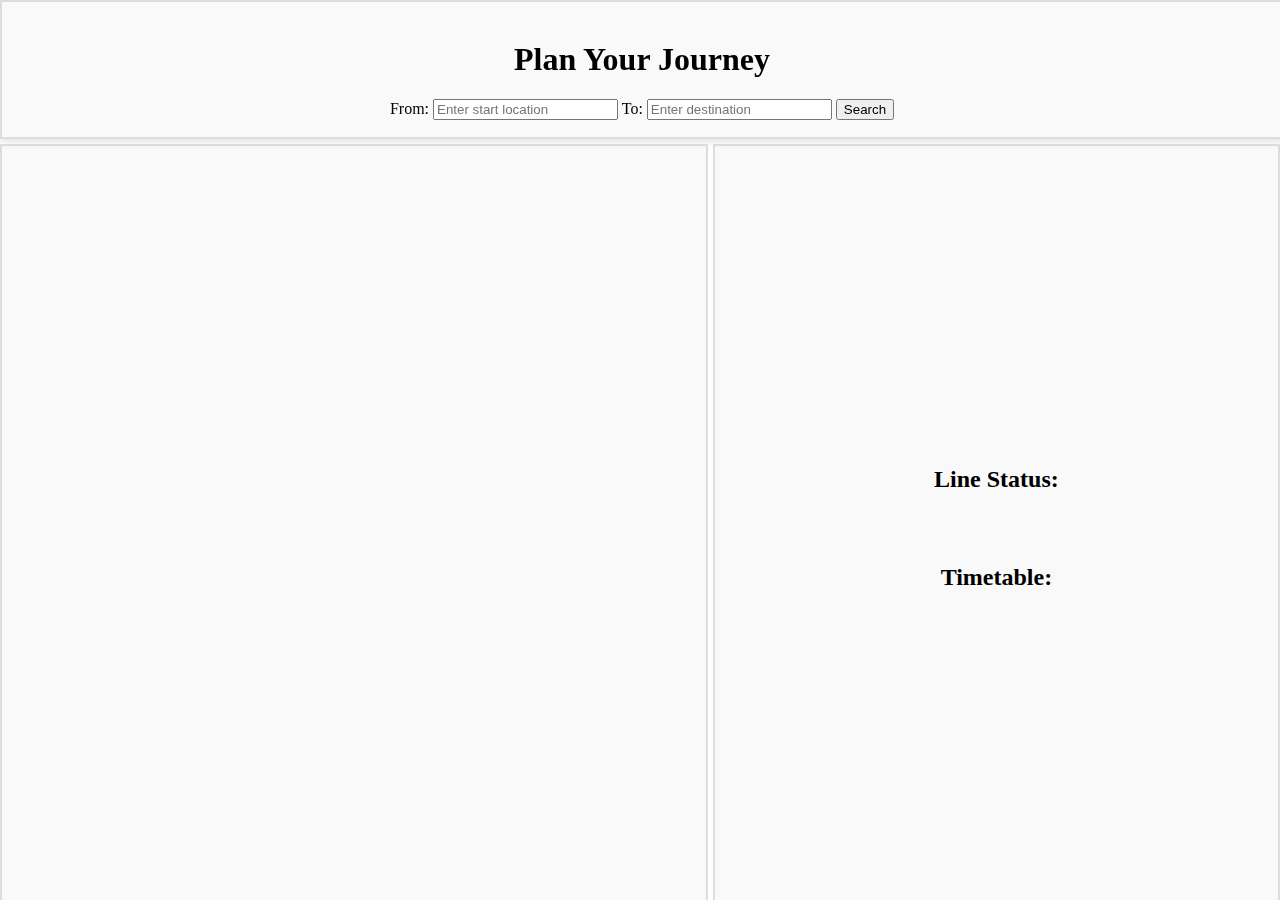
==== Website/line.html @ 91d8a205 "update website" ====
<!DOCTYPE html>
<html lang="en">
<head>
    <meta charset="UTF-8">
    <meta name="viewport" content="width=device-width, initial-scale=1.0">
    <title>Tube Route Finder</title>
    <link rel="stylesheet" href="line.css">
</head>
<body>
    

    <!-- query form -->
    <div class="container" id="box">
        <h1>Plan Your Journey</h1>
        <form id="routeForm">
            <label for="from">From:</label>
            <input type="text" id="from" name="from" placeholder="Enter start location" required>
            
            <label for="to">To:</label>
            <input type="text" id="to" name="to" placeholder="Enter destination" required>
            
            <button type="submit">Search</button>
        </form>
    </div>


    <!-- map div -->
    <div id="map-container">
        <div id="map"></div> 
    </div>


    <!-- info box -->
    <div id="info-box">
        <h2 id="LineStatus"> Line Status: </h2>
        <p id="info-desc"></p>
        <h2 id="timetable"> Timetable: </h2>
    </div>
    
    <!-- load the google map api -->


    <script src="config.js"></script>
    <script>
        const script = document.createElement('script');
        script.src = `https://maps.googleapis.com/maps/api/js?key=${API_KEY}&libraries=visualization`;
        script.async = true;
        script.defer = true;
        document.head.appendChild(script);
    </script>


    <script src="lineScript.js"></script>

</body>
</html>
---- Website/line.css ----
body, html {
    height: 100%;
    margin: 0;
    display: flex;
    flex-direction: row; 
    justify-content: flex-start;  
    align-items: flex-start;  
}

/* Top Box Styling */
#box {
    width: 100%;
    height: 15%;
    display: flex;
    flex-direction: column;
    justify-content: center;
    align-items: center;
    background-color: #f9f9f9;
    position: fixed;
    top: 0;
    left: 0;
    z-index: 1000;
    border: 2px solid #ddd;
    margin-bottom: 10px;  /* margin with the footer */
    box-shadow: 0 2px 8px #ddd;
}

/* Map Container */
#map-container {
    width: 55%;
    height: 85%;
    position: fixed;
    top: 16%;  
    left: 0;
    display: flex;
    flex-direction: column;
    justify-content: flex-start;
    align-items: center;
    text-align: center;
    background-color: #f9f9f9;
    border: 2px solid #ddd;
}

#map {
    width: 100%;
    height: 100%;
}

/* Info Box */
#info-box {
    width: 44%;
    height: 85%;
    position: fixed;
    top: 16%;
    right: 0;
    display: flex;
    flex-direction: column;
    justify-content: center;
    align-items: center;
    background-color: #f9f9f9;
    border: 2px solid #ddd;
}
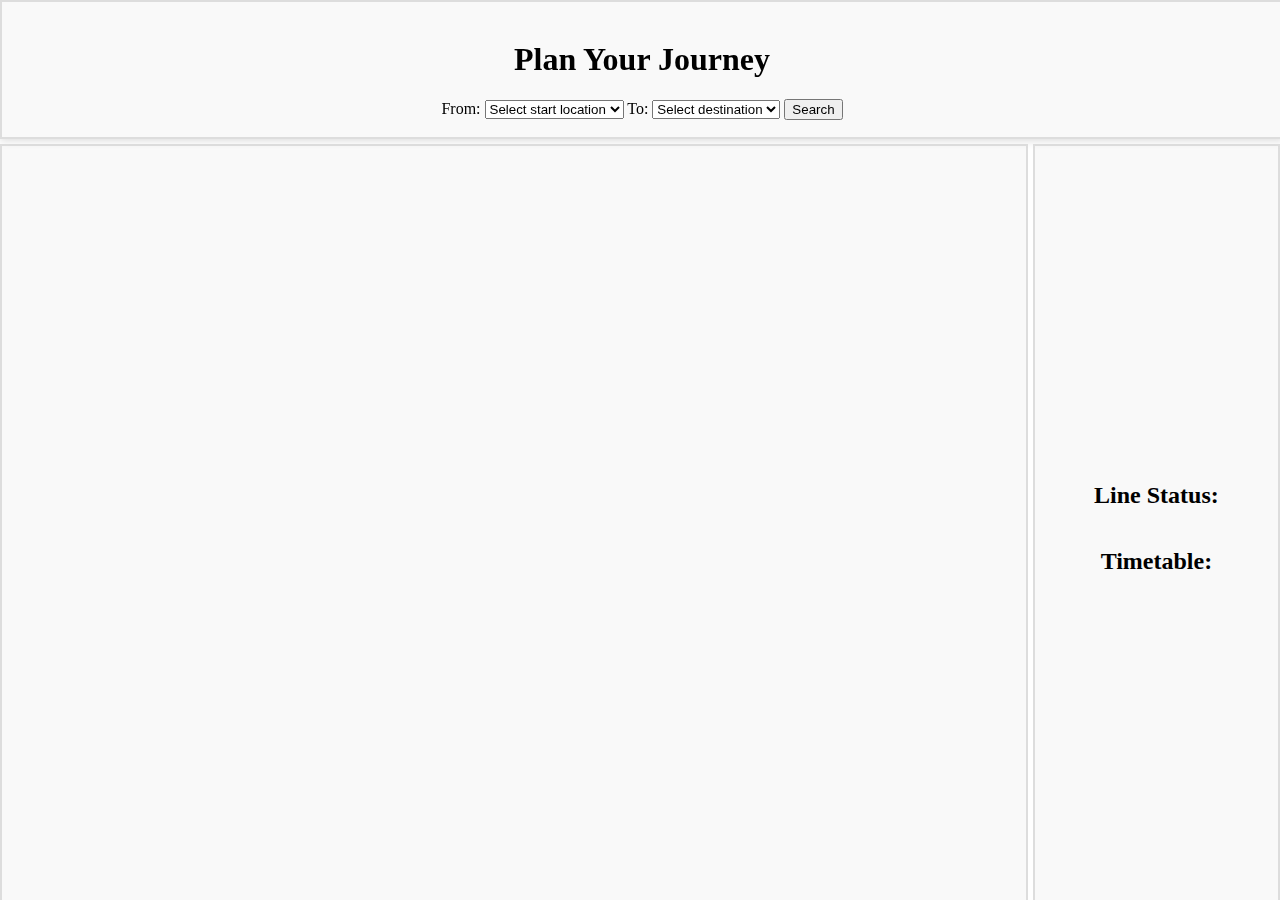
==== commit ad4996c3: "update website" ====
--- a/Website/line.html
+++ b/Website/line.html
@@ -14,11 +14,14 @@
         <h1>Plan Your Journey</h1>
         <form id="routeForm">
             <label for="from">From:</label>
-            <input type="text" id="from" name="from" placeholder="Enter start location" required>
-            
+            <select id="from" name="from" required>
+                <option value="" disabled selected>Select start location</option>
+            </select>
+
             <label for="to">To:</label>
-            <input type="text" id="to" name="to" placeholder="Enter destination" required>
-            
+            <select id="to" name="to" required>
+                <option value="" disabled selected>Select destination</option>
+            </select>
             <button type="submit">Search</button>
         </form>
     </div>
@@ -33,7 +36,6 @@
     <!-- info box -->
     <div id="info-box">
         <h2 id="LineStatus"> Line Status: </h2>
-        <p id="info-desc"></p>
         <h2 id="timetable"> Timetable: </h2>
     </div>
     
--- a/Website/line.css
+++ b/Website/line.css
@@ -27,7 +27,7 @@
 
 /* Map Container */
 #map-container {
-    width: 55%;
+    width: 80%;
     height: 85%;
     position: fixed;
     top: 16%;  
@@ -48,7 +48,7 @@
 
 /* Info Box */
 #info-box {
-    width: 44%;
+    width: 19%;
     height: 85%;
     position: fixed;
     top: 16%;
@@ -60,3 +60,9 @@
     background-color: #f9f9f9;
     border: 2px solid #ddd;
 } 
+
+.vertical-label {
+    white-space: pre-line;
+    text-align: center;
+    line-height: 1.5;
+}